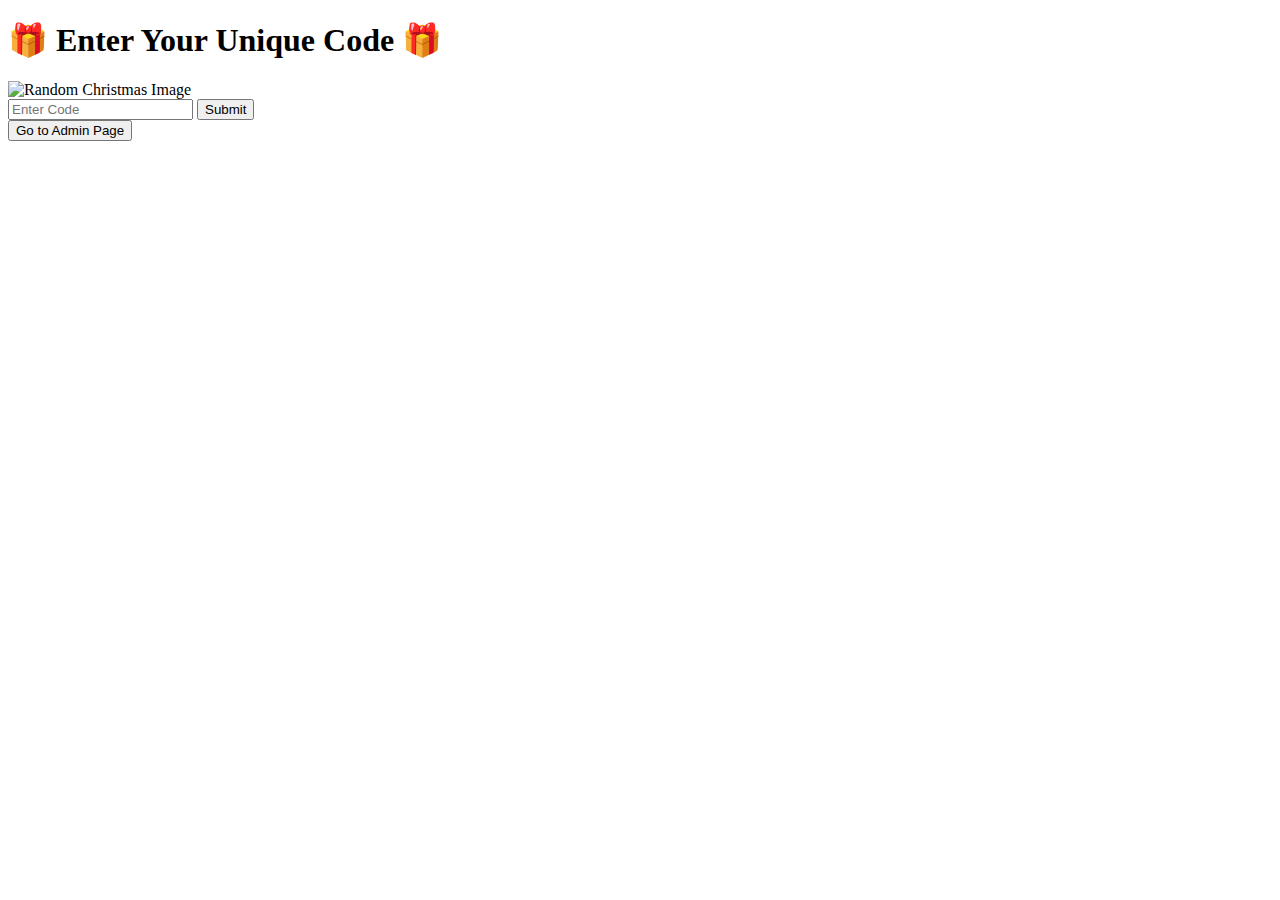
==== index.html @ f60dfb74 "0.1.1" ====
<!DOCTYPE html>
<html lang="en">
<head>
    <meta charset="UTF-8">
    <meta name="viewport" content="width=device-width, initial-scale=1.0">
    <title>Xmas Gift Exchange</title>
    <link rel="stylesheet" href="styles.css">
</head>
<body>
    <div class="container">
        <h1>🎁 Enter Your Unique Code 🎁</h1>
        <img id="randomImage" src="" alt="Random Christmas Image" style="display:none;" />
        <form id="codeForm">
            <input type="text" id="uniqueCode" placeholder="Enter Code" required>
            <button type="submit">Submit</button>
        </form>
        <button class="admin-button" onclick="window.location.href='/admin'">Go to Admin Page</button>
    </div>
    <script>
        // Array of image URLs
        const images = [
            'images/image1.jpg',
            'images/image2.jpg',
            'images/image3.jpg',
            'images/image4.jpg'
        ];

        // Function to select a random image
        function showRandomImage() {
            const randomIndex = Math.floor(Math.random() * images.length);
            const randomImage = images[randomIndex];
            const imageElement = document.getElementById('randomImage');
            imageElement.src = randomImage;
            imageElement.style.display = 'block'; // Show the image
        }

        // Call the function to display a random image
        showRandomImage();

        // Gift assignments data
        const giftAssignments = {
            'chris123': 'Pacco',
            'pacco123': 'May',
            'may123': 'Justin',
            'justin123': 'Chris'
        };

        document.getElementById('codeForm').onsubmit = function(event) {
            event.preventDefault();
            const code = document.getElementById('uniqueCode').value.toLowerCase();
            const receiver = giftAssignments[code];

            if (receiver) {
                window.location.href = `gift.html?code=${code}`;
            } else {
                alert('Code not found. Please try again.');
            }
        };
    </script>
</body>
</html>
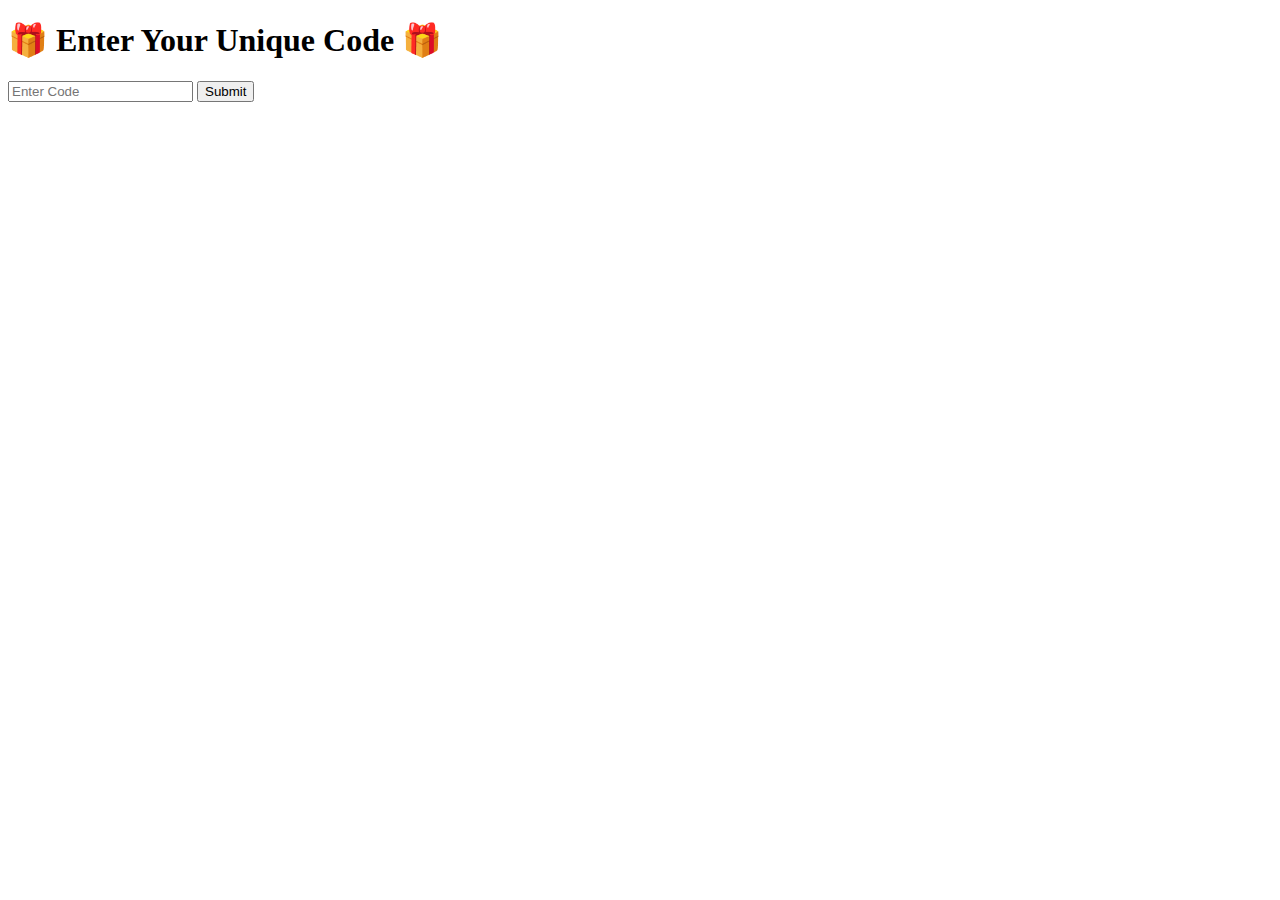
==== commit 412708cd: "0.1.2" ====
--- a/index.html
+++ b/index.html
@@ -14,16 +14,15 @@
             <input type="text" id="uniqueCode" placeholder="Enter Code" required>
             <button type="submit">Submit</button>
         </form>
-        <button class="admin-button" onclick="window.location.href='/admin'">Go to Admin Page</button>
     </div>
     <script>
         // Array of image URLs
-        const images = [
-            'images/image1.jpg',
-            'images/image2.jpg',
-            'images/image3.jpg',
-            'images/image4.jpg'
-        ];
+        // const images = [
+        //     'images/image1.jpg',
+        //     'images/image2.jpg',
+        //     'images/image3.jpg',
+        //     'images/image4.jpg'
+        // ];
 
         // Function to select a random image
         function showRandomImage() {
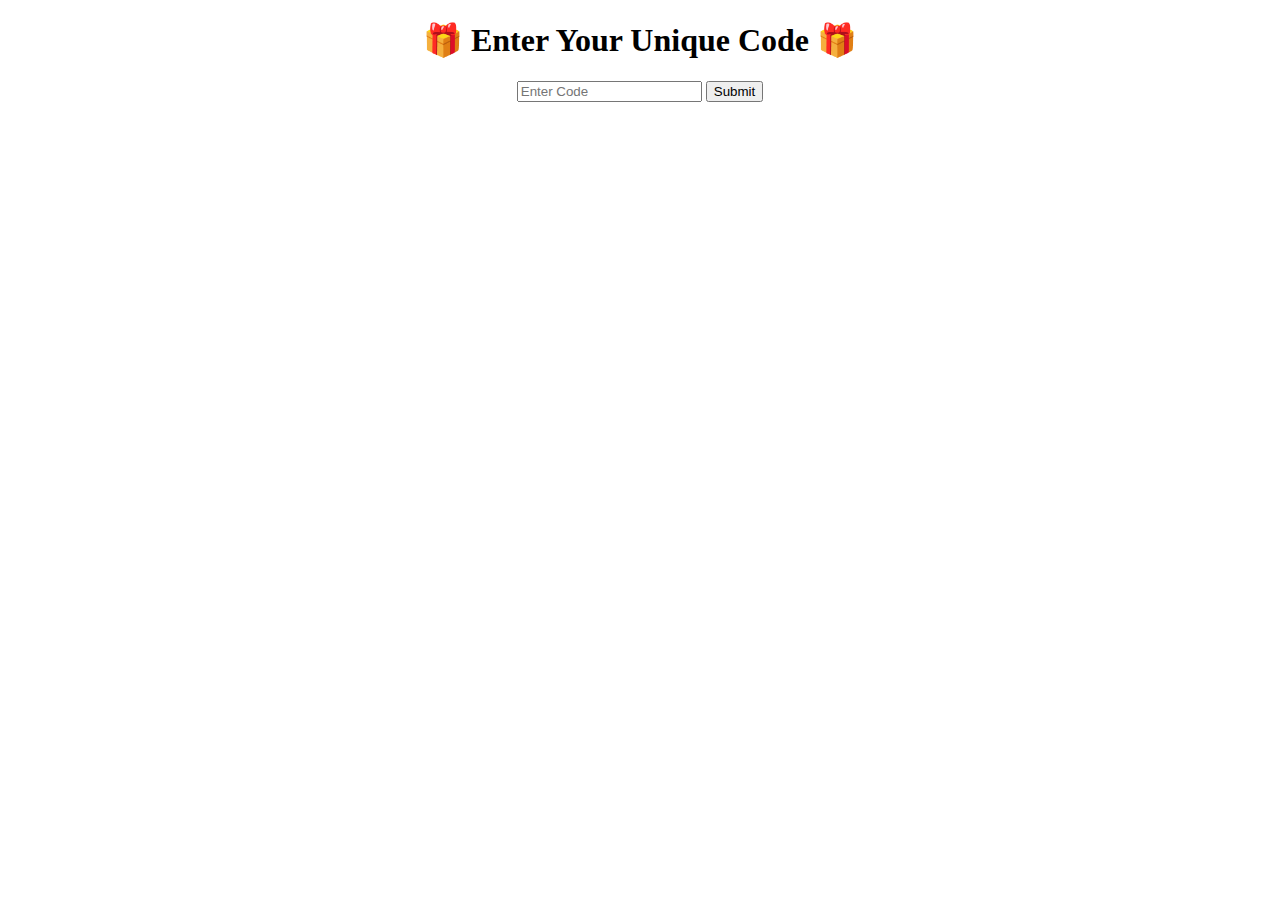
==== commit d3682f5f: "0.1.3" ====
--- a/index.html
+++ b/index.html
@@ -1,6 +1,11 @@
 <!DOCTYPE html>
 <html lang="en">
 <head>
+    <style>
+        h1 {text-align: center;}
+        p {text-align: center;}
+        div {text-align: center;}
+    </style>
     <meta charset="UTF-8">
     <meta name="viewport" content="width=device-width, initial-scale=1.0">
     <title>Xmas Gift Exchange</title>
@@ -16,25 +21,6 @@
         </form>
     </div>
     <script>
-        // Array of image URLs
-        // const images = [
-        //     'images/image1.jpg',
-        //     'images/image2.jpg',
-        //     'images/image3.jpg',
-        //     'images/image4.jpg'
-        // ];
-
-        // Function to select a random image
-        function showRandomImage() {
-            const randomIndex = Math.floor(Math.random() * images.length);
-            const randomImage = images[randomIndex];
-            const imageElement = document.getElementById('randomImage');
-            imageElement.src = randomImage;
-            imageElement.style.display = 'block'; // Show the image
-        }
-
-        // Call the function to display a random image
-        showRandomImage();
 
         // Gift assignments data
         const giftAssignments = {
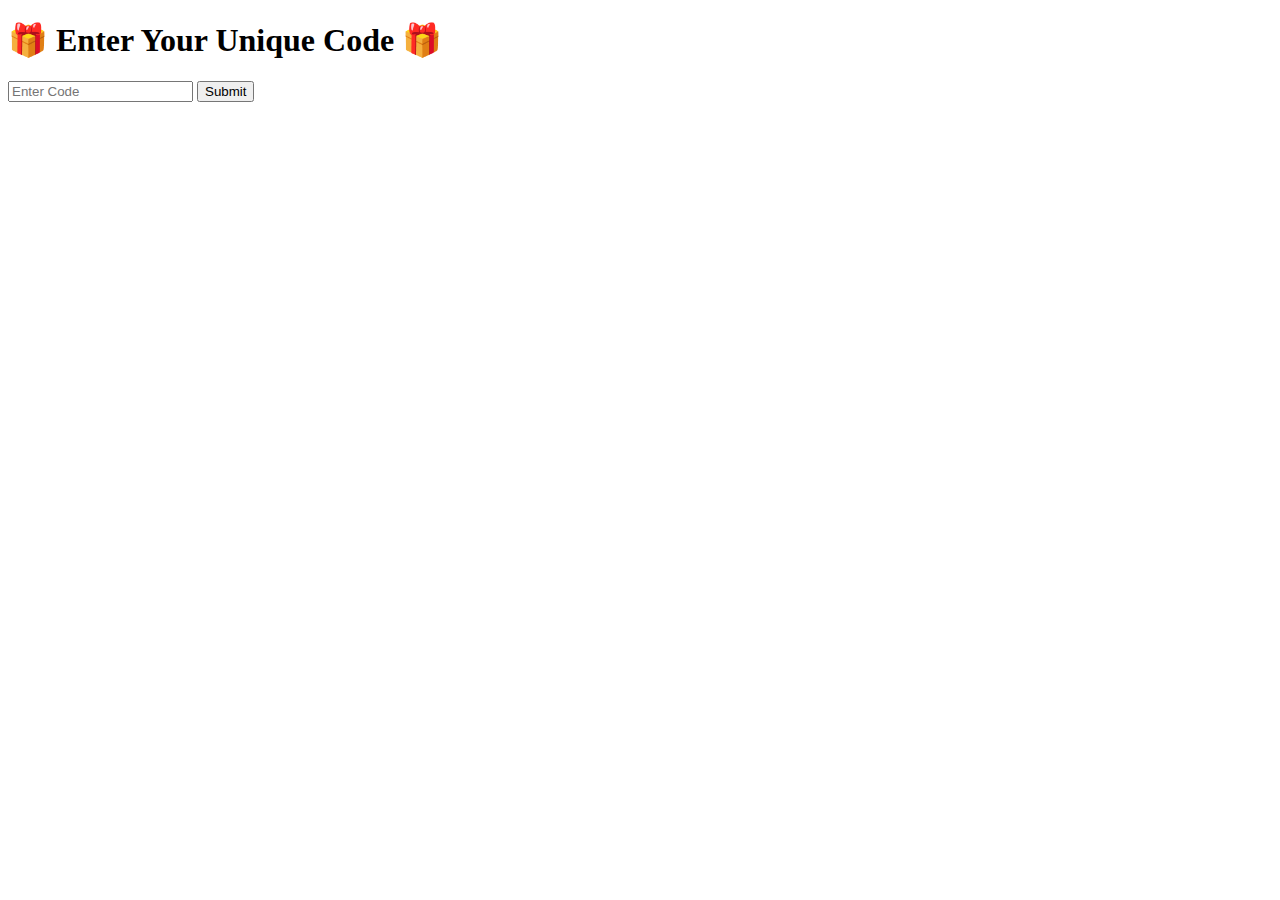
==== commit 2c89f7da: "0.1.8" ====
--- a/index.html
+++ b/index.html
@@ -1,11 +1,6 @@
 <!DOCTYPE html>
 <html lang="en">
 <head>
-    <style>
-        h1 {text-align: center;}
-        p {text-align: center;}
-        div {text-align: center;}
-    </style>
     <meta charset="UTF-8">
     <meta name="viewport" content="width=device-width, initial-scale=1.0">
     <title>Xmas Gift Exchange</title>
@@ -21,6 +16,9 @@
         </form>
     </div>
     <script>
+
+        // Call the function to display a random image
+        showRandomImage();
 
         // Gift assignments data
         const giftAssignments = {
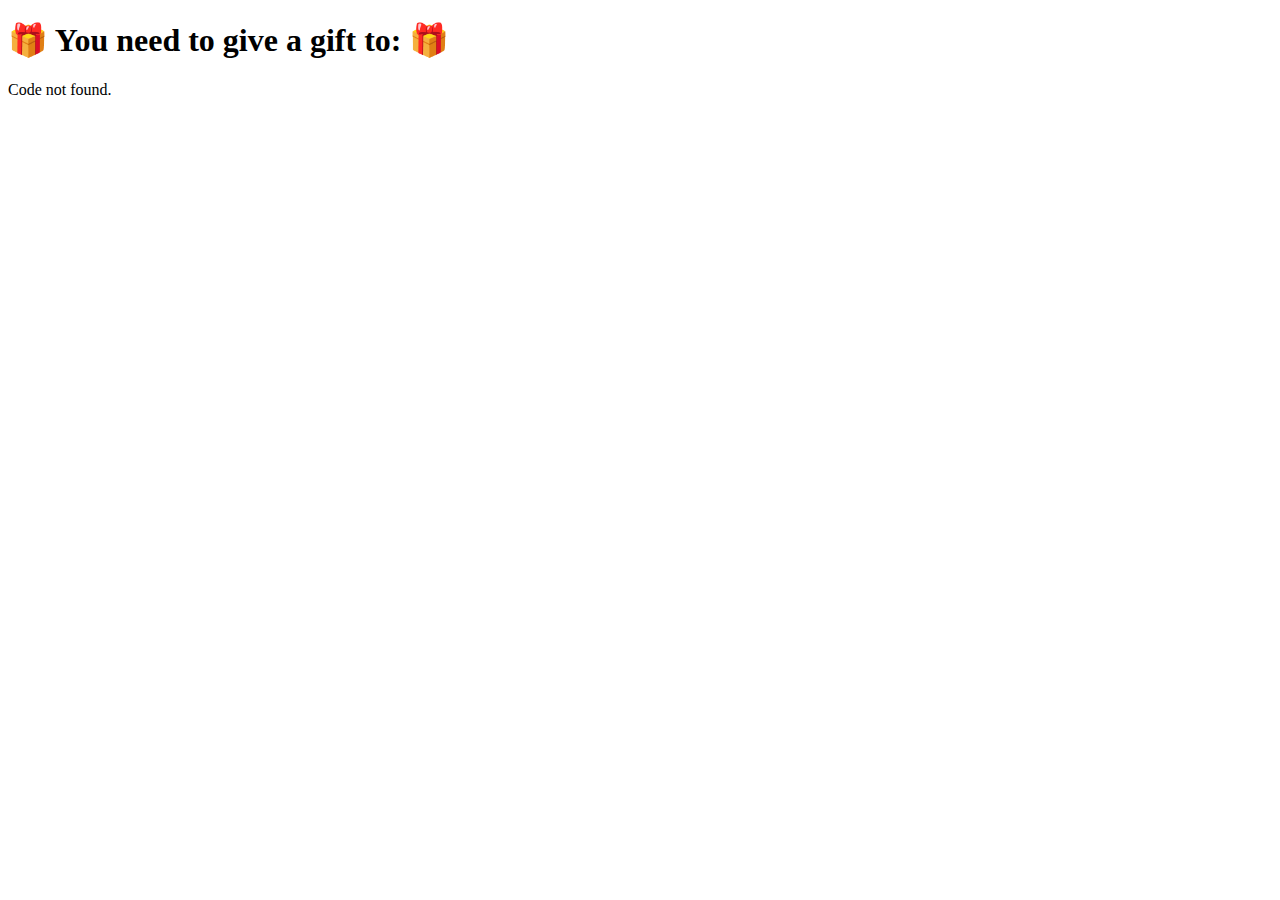
==== commit 90646ab2: "0.1.13" ====
--- a/index.html
+++ b/index.html
@@ -3,42 +3,42 @@
 <head>
     <meta charset="UTF-8">
     <meta name="viewport" content="width=device-width, initial-scale=1.0">
-    <title>Xmas Gift Exchange</title>
+    <title>Your Gift Assignment</title>
     <link rel="stylesheet" href="styles.css">
 </head>
 <body>
     <div class="container">
-        <h1>🎁 Enter Your Unique Code 🎁</h1>
-        <img id="randomImage" src="" alt="Random Christmas Image" style="display:none;" />
-        <form id="codeForm">
-            <input type="text" id="uniqueCode" placeholder="Enter Code" required>
-            <button type="submit">Submit</button>
-        </form>
+        <h1>🎁 You need to give a gift to: 🎁</h1>
+        <p id="giftReceiver">Loading...</p>
+        <img id="receiverPhoto" src="" alt="Receiver's Photo" style="display:none;">
     </div>
     <script>
-
-        // Call the function to display a random image
-        showRandomImage();
-
-        // Gift assignments data
+        // Gift assignments data with images
         const giftAssignments = {
-            'chris123': 'Pacco',
-            'pacco123': 'May',
-            'may123': 'Justin',
-            'justin123': 'Chris'
+            'chris123': { name: 'Pacco', photo: 'images/pacco.jpg' },
+            'pacco123': { name: 'May', photo: 'images/may.jpg' },
+            'may123': { name: 'Justin', photo: 'images/justin.jpg' },
+            'justin123': { name: 'Chris', photo: 'images/chris.jpg' }
         };
 
-        document.getElementById('codeForm').onsubmit = function(event) {
-            event.preventDefault();
-            const code = document.getElementById('uniqueCode').value.toLowerCase();
-            const receiver = giftAssignments[code];
+        // Function to get URL parameters
+        function getQueryParam(param) {
+            const urlParams = new URLSearchParams(window.location.search);
+            return urlParams.get(param);
+        }
 
-            if (receiver) {
-                window.location.href = `gift.html?code=${code}`;
-            } else {
-                alert('Code not found. Please try again.');
-            }
-        };
+        // Get the code from the URL
+        const code = getQueryParam('code');
+        const receiverInfo = giftAssignments[code];
+
+        if (receiverInfo) {
+            document.getElementById('giftReceiver').textContent = receiverInfo.name;
+            const photoElement = document.getElementById('receiverPhoto');
+            photoElement.src = receiverInfo.photo; // Set the photo source
+            photoElement.style.display = 'block'; // Show the photo
+        } else {
+            document.getElementById('giftReceiver').textContent = 'Code not found.';
+        }
     </script>
 </body>
 </html>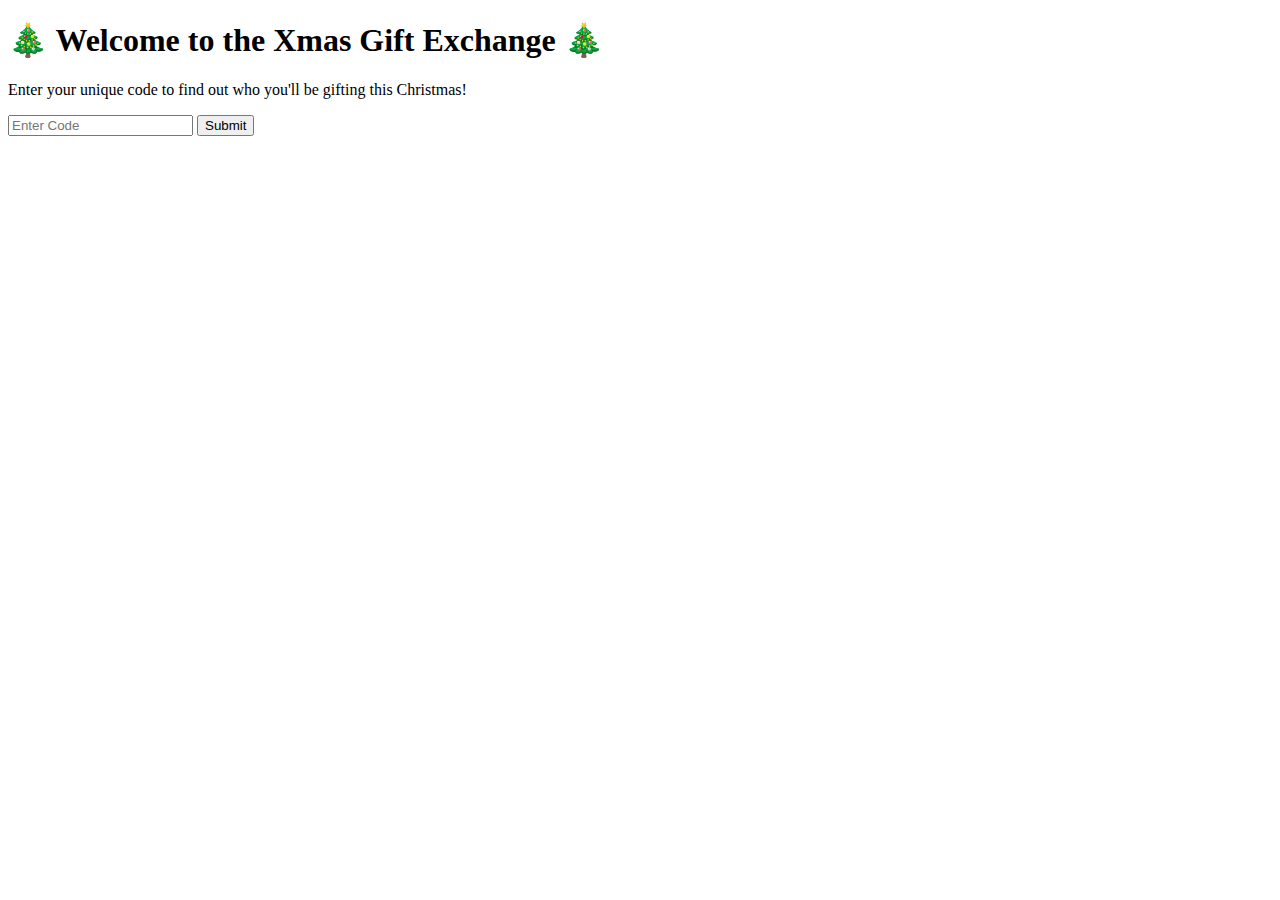
==== commit 8810a4de: "0.1.14" ====
--- a/index.html
+++ b/index.html
@@ -3,42 +3,38 @@
 <head>
     <meta charset="UTF-8">
     <meta name="viewport" content="width=device-width, initial-scale=1.0">
-    <title>Your Gift Assignment</title>
+    <title>Xmas Gift Exchange</title>
     <link rel="stylesheet" href="styles.css">
 </head>
 <body>
     <div class="container">
-        <h1>🎁 You need to give a gift to: 🎁</h1>
-        <p id="giftReceiver">Loading...</p>
-        <img id="receiverPhoto" src="" alt="Receiver's Photo" style="display:none;">
+        <h1>🎄 Welcome to the Xmas Gift Exchange 🎄</h1>
+        <p>Enter your unique code to find out who you'll be gifting this Christmas!</p>
+        <form id="codeForm">
+            <input type="text" id="uniqueCode" placeholder="Enter Code" required>
+            <button type="submit">Submit</button>
+        </form>
     </div>
     <script>
-        // Gift assignments data with images
+        // Gift assignments data
         const giftAssignments = {
-            'chris123': { name: 'Pacco', photo: 'images/pacco.jpg' },
-            'pacco123': { name: 'May', photo: 'images/may.jpg' },
-            'may123': { name: 'Justin', photo: 'images/justin.jpg' },
-            'justin123': { name: 'Chris', photo: 'images/chris.jpg' }
+            'chris123': 'Pacco',
+            'pacco123': 'May',
+            'may123': 'Justin',
+            'justin123': 'Chris'
         };
 
-        // Function to get URL parameters
-        function getQueryParam(param) {
-            const urlParams = new URLSearchParams(window.location.search);
-            return urlParams.get(param);
-        }
+        document.getElementById('codeForm').onsubmit = function(event) {
+            event.preventDefault();
+            const code = document.getElementById('uniqueCode').value.toLowerCase();
+            const receiver = giftAssignments[code];
 
-        // Get the code from the URL
-        const code = getQueryParam('code');
-        const receiverInfo = giftAssignments[code];
-
-        if (receiverInfo) {
-            document.getElementById('giftReceiver').textContent = receiverInfo.name;
-            const photoElement = document.getElementById('receiverPhoto');
-            photoElement.src = receiverInfo.photo; // Set the photo source
-            photoElement.style.display = 'block'; // Show the photo
-        } else {
-            document.getElementById('giftReceiver').textContent = 'Code not found.';
-        }
+            if (receiver) {
+                window.location.href = `gift.html?code=${code}`;
+            } else {
+                alert('Code not found. Please try again.');
+            }
+        };
     </script>
 </body>
 </html>